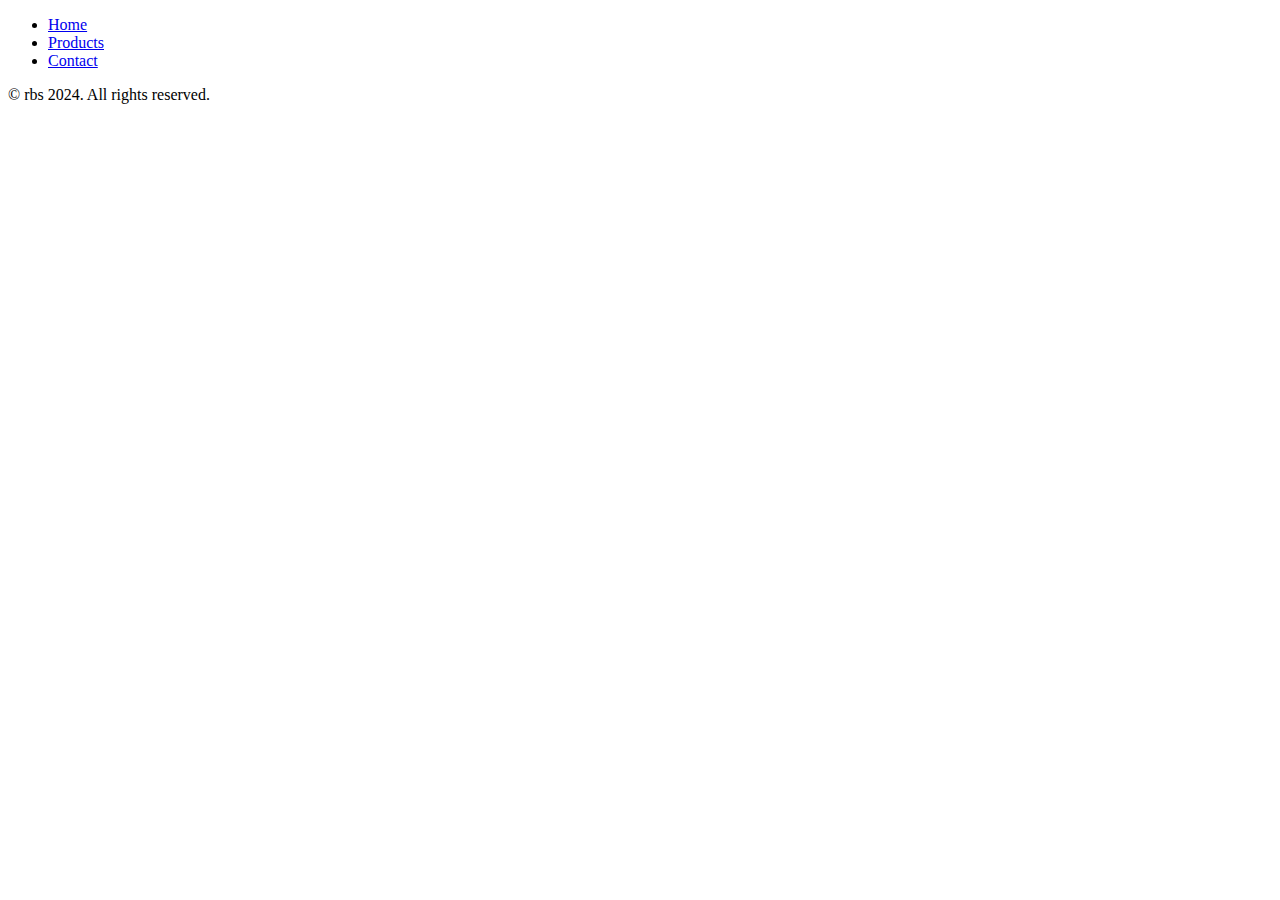
==== contact.html @ ebc39d2c "Add files via upload" ====
<!DOCTYPE html>
<html lang="en">
<head>
    <meta charset="UTF-8">
    <meta name="viewport" content="width=device-width, initial-scale=1.0">
    <title>Wayfare Tavern</title>
    <link rel="preconnect" href="https://fonts.googleapis.com">
    <link rel="preconnect" href="https://fonts.gstatic.com" crossorigin>
    <link href="https://fonts.googleapis.com/css2?family=Anta&family=Anton&family=Caprasimo&family=Poppins:wght@600;700;800&family=Roboto:wght@300&display=swap" rel="stylesheet">
    <link rel="stylesheet" href="styles.css">
</head>
<!-----Rezwan Bhuiyan Siam 2022234----->

<body>
    <header>
        <nav class="navbar">
           
            <ul>
                <li><a href="index.html">Home</a></li>
                <li><a href="products.html">Products</a></li>
                <li><a href="contact.html">Contact</a></li>
            </ul>
 
        </nav>
    </header>

  <!--  <main class="homepage-grid">
       <h1 class="bordered-text"></h1>
        <div class="homepage-content">
            <div class="ind">
                <div class="index">
               </div>
            </div>
          -->      
    </div>
    </main>

</body>
<footer>
    <p>&copy; rbs 2024. All rights reserved.</p>
</footer>
</html>
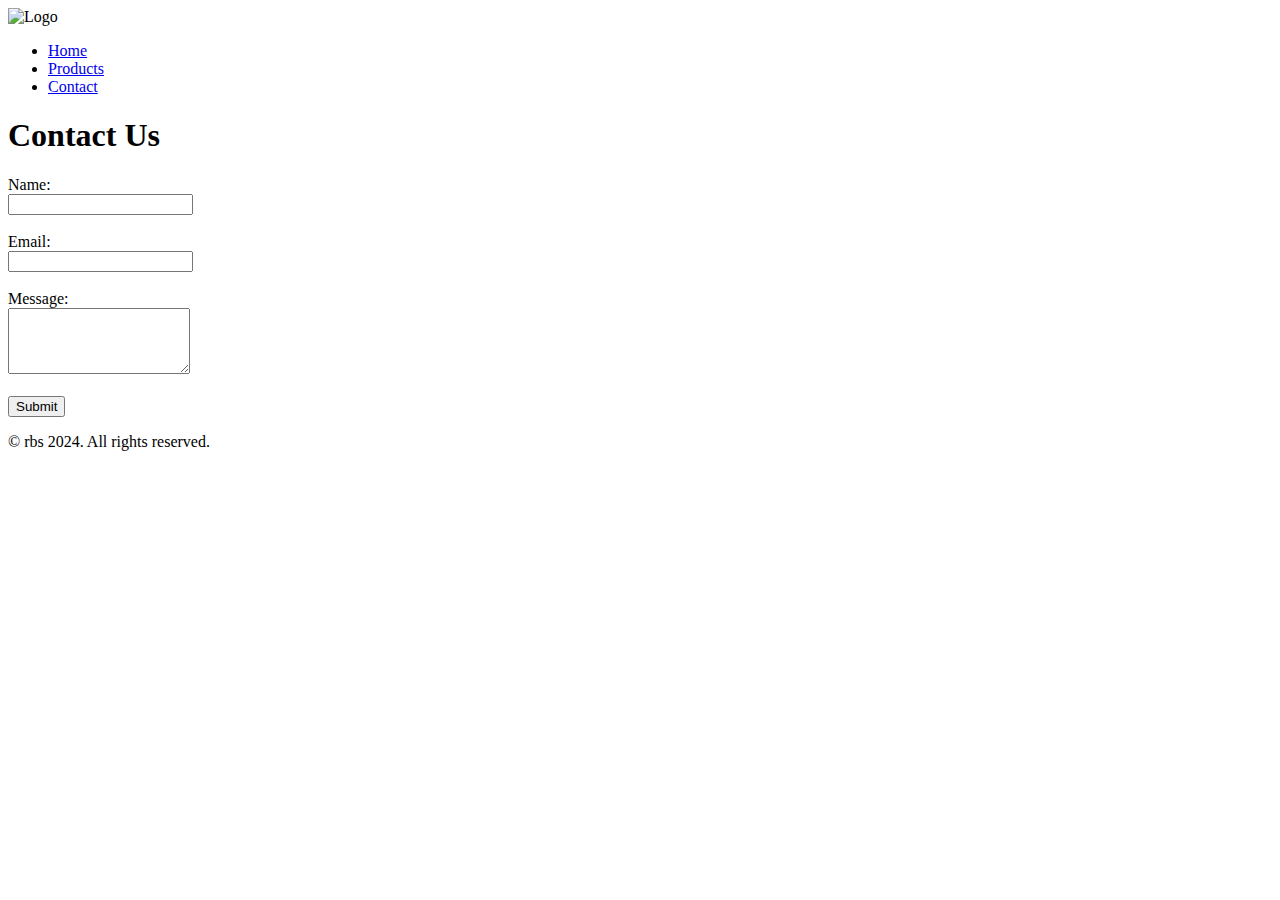
==== commit 6e15423a: "Update contact.html" ====
--- a/contact.html
+++ b/contact.html
@@ -14,7 +14,9 @@
 <body>
     <header>
         <nav class="navbar">
-           
+            <div class="logo">
+                <img src="your_logo.png" alt="Logo">
+            </div>
             <ul>
                 <li><a href="index.html">Home</a></li>
                 <li><a href="products.html">Products</a></li>
@@ -24,15 +26,19 @@
         </nav>
     </header>
 
-  <!--  <main class="homepage-grid">
-       <h1 class="bordered-text"></h1>
-        <div class="homepage-content">
-            <div class="ind">
-                <div class="index">
-               </div>
-            </div>
-          -->      
-    </div>
+    <main>
+        <div class="contact-container">
+            <h1>Contact Us</h1>
+            <form action="#" method="post" class="contact-form">
+                <label for="name">Name:</label><br>
+                <input type="text" id="name" name="name" required><br><br>
+                <label for="email">Email:</label><br>
+                <input type="email" id="email" name="email" required><br><br>
+                <label for="message">Message:</label><br>
+                <textarea id="message" name="message" rows="4" required></textarea><br><br>
+                <input type="submit" value="Submit">
+            </form>
+        </div>
     </main>
 
 </body>
